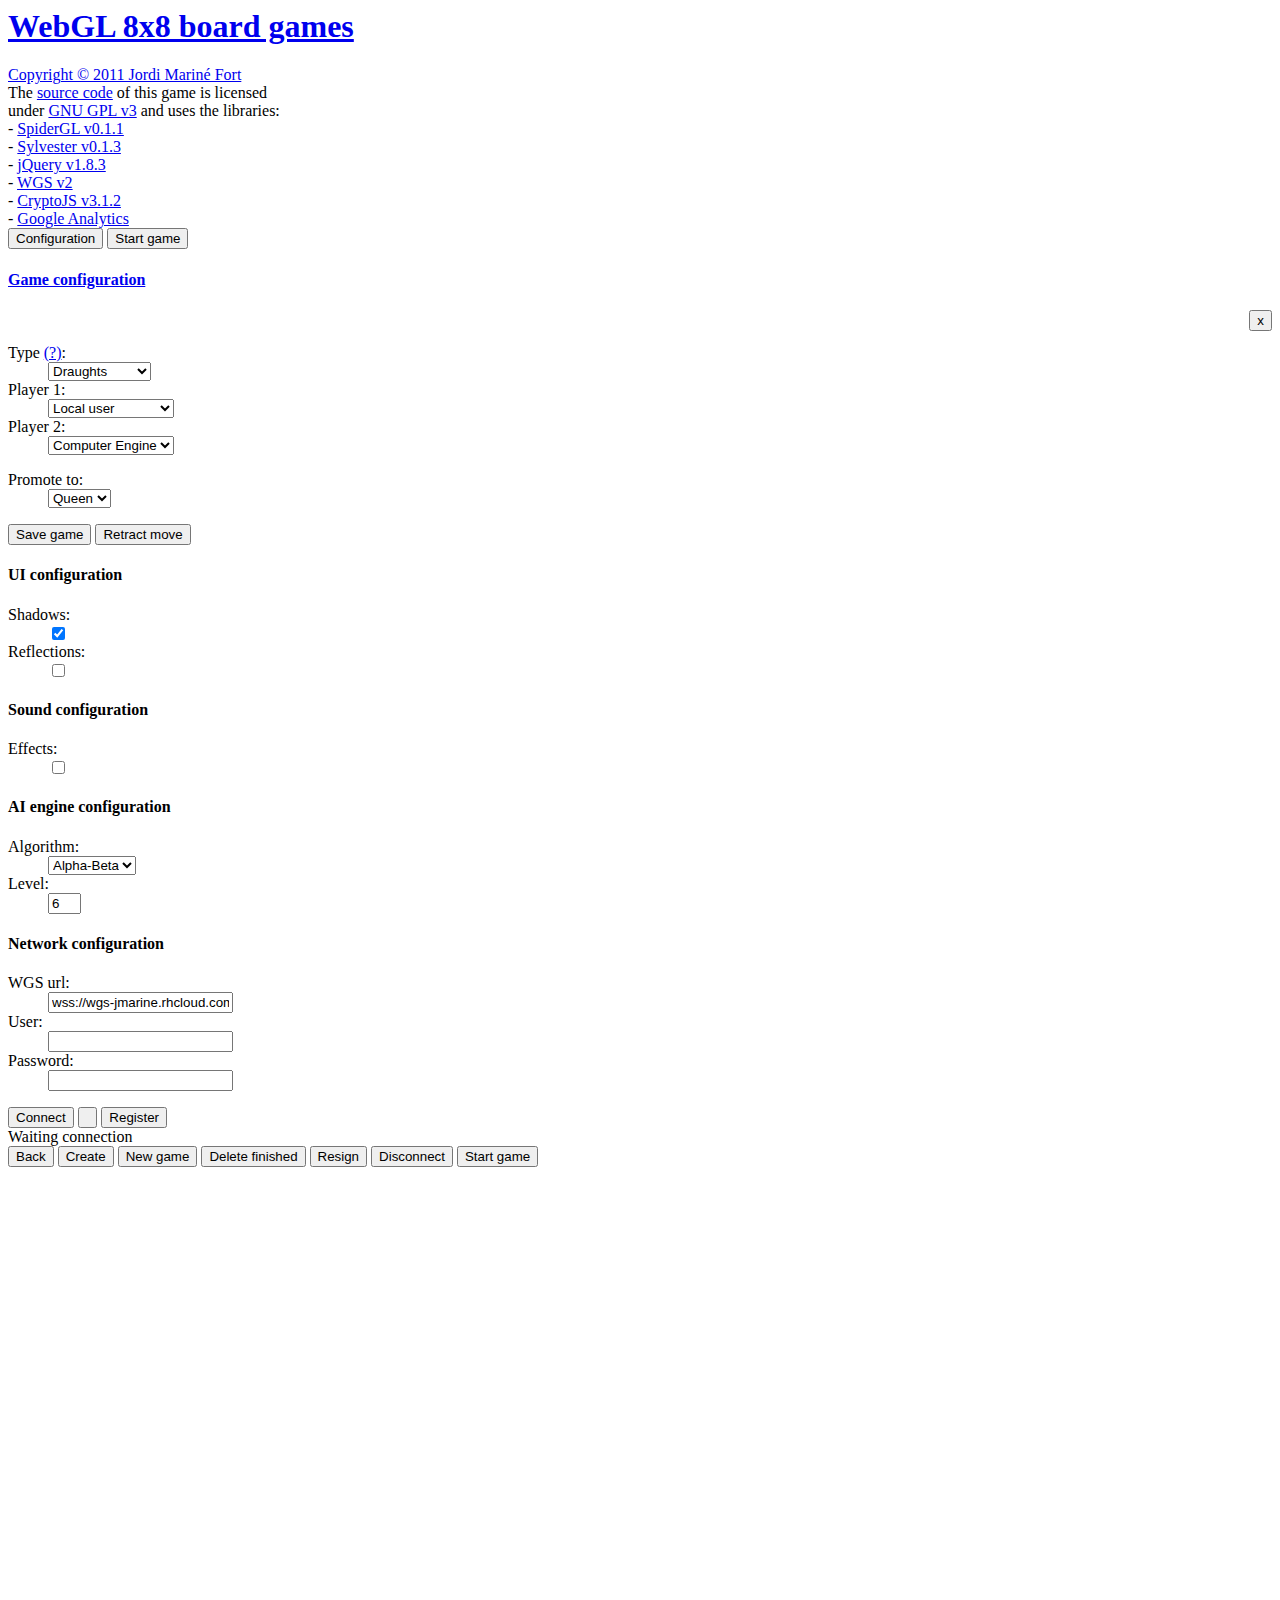
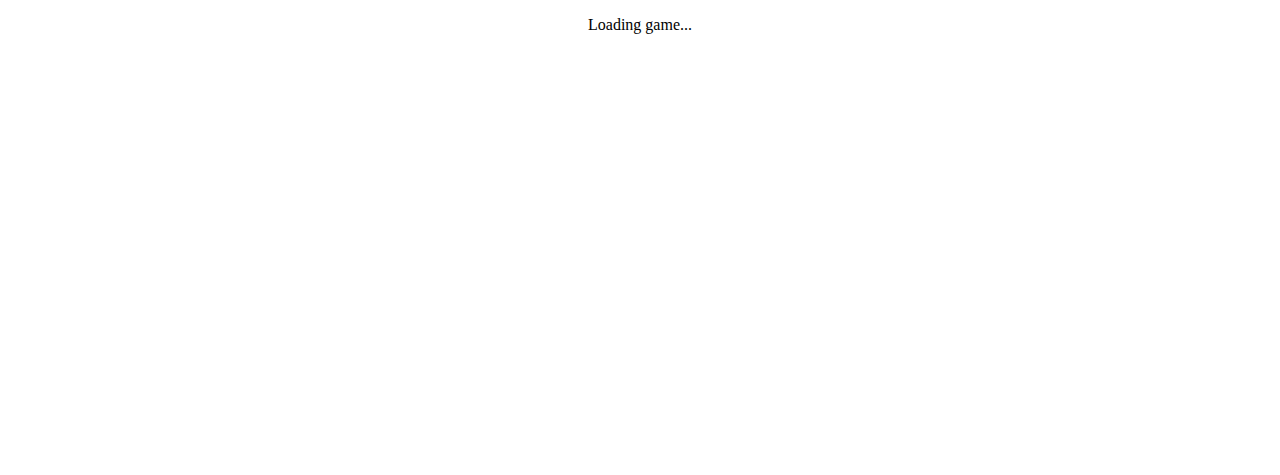
==== index.html @ edfee4f8 "URL changes for source code and WGS server" ====
<!--
    WebGL 8x8 board games
    Copyright (C) 2011-2014 by Jordi Mariné Fort

    This program is free software: you can redistribute it and/or modify
    it under the terms of the GNU General Public License as published by
    the Free Software Foundation, either version 3 of the License, or
    any later version.

    This program is distributed in the hope that it will be useful,
    but WITHOUT ANY WARRANTY; without even the implied warranty of
    MERCHANTABILITY or FITNESS FOR A PARTICULAR PURPOSE.  See the
    GNU General Public License for more details.

    You should have received a copy of the GNU General Public License
    along with this program.  If not, see <http://www.gnu.org/licenses/>.
-->
<HTML>
<HEAD>
<META http-equiv="Content-Type" content="text/html; charset=ISO-8859-1"> 
<TITLE>WebGL 8x8 board games</TITLE> 

<meta name="author" content="Jordi Mariné Fort <jmarine@tinet.org>">
<meta name="description" content="Play draughts/checkers, chess or breakthrough games against your computer, or with a local/remote friend. It only works in browsers with WebGL support.">

<link rel="stylesheet" href="styles.css" />

<script src='libs/spidergl.js'></script>
<SCRIPT type="text/javascript" src="libs/sylvester.js"></SCRIPT>

<SCRIPT type="text/javascript" src="theme.js"></SCRIPT>  
<SCRIPT type="text/javascript" src="themes/chess/Board.js"></SCRIPT>  
<SCRIPT type="text/javascript" src="themes/chess/BoardCell.js"></SCRIPT>  
<SCRIPT type="text/javascript" src="themes/chess/Pawn.js"></SCRIPT>  
<SCRIPT type="text/javascript" src="themes/chess/Queen.js"></SCRIPT>  
<SCRIPT type="text/javascript" src="themes/chess/King.js"></SCRIPT>  
<SCRIPT type="text/javascript" src="themes/chess/Bishop.js"></SCRIPT>  
<SCRIPT type="text/javascript" src="themes/chess/Knight.js"></SCRIPT>  
<SCRIPT type="text/javascript" src="themes/chess/Rook.js"></SCRIPT>  

<SCRIPT language="javascript">
var chessTheme = BlenderExport;
var chess960Theme = BlenderExport;
var breakthroughTheme = BlenderExport;
</SCRIPT>

<SCRIPT type="text/javascript" src="theme.js"></SCRIPT>  
<SCRIPT type="text/javascript" src="themes/draughts/Board.js"></SCRIPT>
<SCRIPT type="text/javascript" src="themes/draughts/BoardCell.js"></SCRIPT>
<SCRIPT type="text/javascript" src="themes/draughts/Pawn.js"></SCRIPT>
<SCRIPT type="text/javascript" src="themes/draughts/Queen.js"></SCRIPT>

<SCRIPT language="javascript">
var draughtsTheme = BlenderExport;
var checkersTheme = BlenderExport;
</SCRIPT>


<script type="text/javascript" src="libs/jquery-1.8.3.js"></script>
<script type="text/javascript" src="libs/jquery-ui-1.9.2.js"></script>
<script type="text/javascript" src="libs/wgs/md5.js"></script>
<script type="text/javascript" src="libs/wgs/hmac-sha256.js"></script>
<script type="text/javascript" src="libs/wgs/pbkdf2.js"></script>
<script type="text/javascript" src="libs/wgs/enc-base64-min.js"></script>
<script type="text/javascript" src="libs/wgs/wamp2.js"></script>
<script type="text/javascript" src="libs/wgs/wgs-client-2.0.js"></script>

<SCRIPT type="text/javascript" src="ai.js"></SCRIPT>  
<script type="text/javascript" src='ui.js'></script>
<SCRIPT type="text/javascript" src="game.js"></SCRIPT>  
<SCRIPT type="text/javascript" src="move.js"></SCRIPT>  
<SCRIPT type="text/javascript" src="draughts.js"></SCRIPT>  
<SCRIPT type="text/javascript" src="checkers.js"></SCRIPT>  
<SCRIPT type="text/javascript" src="chess.js"></SCRIPT>  
<SCRIPT type="text/javascript" src="chess960.js"></SCRIPT>  
<SCRIPT type="text/javascript" src="breakthrough.js"></SCRIPT>  
<SCRIPT type="text/javascript" src="players.js"></SCRIPT>  
<script type="text/javascript" src='index.js'></script>
<script type="text/javascript" src='board3d.js'></script>
<script type="text/javascript" src='storage.js'></script>
<script type="text/javascript" src='network.js'></script>

<script language="javascript">
function preloadSounds() {
  var audio = document.getElementById('move');
  if(audio) audio.load();
  audio = document.getElementById('select');
  if(audio) audio.load(); 
}

function playSound(id) {
   if($('#sounds')[0].checked) {
     var audio = document.getElementById(id);
     if(audio) { 
       audio.load(); 
       audio.play(); 
     }
   }
}
</script>

<script type="text/javascript">
/*
  var _gaq = _gaq || [];
  _gaq.push(['_setAccount', 'UA-21265464-1']);
  _gaq.push(['_trackPageview']);

  (function() {
    var ga = document.createElement('script'); ga.type = 'text/javascript'; ga.async = true;
    ga.src = ('https:' == document.location.protocol ? 'https://ssl' : 'http://www') + '.google-analytics.com/ga.js';
    var s = document.getElementsByTagName('script')[0]; s.parentNode.insertBefore(ga, s);
  })();
*/
</script>

<script id="SHADOW_PASS_VERTEX_SHADER" type="x-shader/x-vertex">
precision mediump float;

uniform   mat4 u_mvp;
attribute vec4 a_position;
void main(void)
{
        gl_Position = u_mvp * a_position;
}
</script>

<script id="SHADOW_PASS_FRAGMENT_SHADER" type="x-shader/x-fragment">
precision mediump float;


vec4 pack_depth(const in float depth)
{
        const vec4 bit_shift = vec4(256.0*256.0*256.0, 256.0*256.0, 256.0, 1.0);
        const vec4 bit_mask  = vec4(0.0, 1.0/256.0, 1.0/256.0, 1.0/256.0);
        vec4 res = fract(depth * bit_shift);
        res -= res.xxyz * bit_mask;
        return res;
}


void main(void)
{
        gl_FragData[0] = pack_depth(gl_FragCoord.z);
}
</script>


<script id="LIGHT_PASS_VERTEX_SHADER" type="x-shader/x-vertex">
precision mediump float;

uniform   mat4 u_mv;
uniform   mat4 u_mvp;
uniform   mat4 u_shadowMatrix;
uniform   mat3 u_worldNormalMatrix;

attribute vec3 a_position;
attribute vec3 a_normal;
attribute vec2 a_texCoord;

varying   vec3 v_normal;
varying   vec4 v_shadowCoord;
varying   vec2 v_texCoord;
varying   vec4 v_position;


void main (void)
{
	v_texCoord    = a_texCoord;
	v_normal      = u_worldNormalMatrix * a_normal;
	v_position    = u_mv * vec4(a_position, 1.0);
	v_shadowCoord = u_shadowMatrix * vec4(a_position, 1.0);
	gl_Position   = u_mvp * vec4(a_position, 1.0);
}

</script>

<script id="LIGHT_PASS_FRAGMENT_SHADER" type="x-shader/x-fragment">
precision mediump float;

uniform float     u_opacity;
uniform float     u_materialShininess;
uniform sampler2D u_texture;
uniform sampler2D u_shadowMap;
uniform float     u_biasToLowerMoirePattern;

uniform vec3 u_worldLightPos;
uniform vec3 u_ambientColor;
uniform vec3 u_diffuseLightColor;
uniform vec3 u_specularLightColor;

varying vec4 v_shadowCoord;
varying vec2 v_texCoord;

varying vec3 v_normal;
varying vec4 v_position;

float unpack_depth(const in vec4 rgba_depth)
{
      const vec4 bit_shift = vec4(1.0/(256.0*256.0*256.0), 1.0/(256.0*256.0), 1.0/256.0, 1.0);
      float depth = dot(rgba_depth, bit_shift);
      return depth;
}

void main (void)
{
      vec3  shadow_coord = v_shadowCoord.xyz / v_shadowCoord.w;
      float depth = unpack_depth(texture2D(u_shadowMap, shadow_coord.xy));
      float visibility = (depth > shadow_coord.z-u_biasToLowerMoirePattern) ? (1.0) : (0.75);

      vec3 lightDirection = normalize(u_worldLightPos - v_position.xyz);
      vec3 normal = normalize(v_normal.xyz);

      vec3 eyeDirection = normalize(-v_position.xyz);
      vec3 reflectionDirection = reflect(-lightDirection, normal);

      float specularLightWeighting = 0.0;
      if(u_materialShininess > 0.0) {
        specularLightWeighting = pow(clamp(dot(reflectionDirection, eyeDirection), 0.0, 1.0), u_materialShininess);
      }

      float diffuseLightWeighting = max(dot(normal, lightDirection), 0.0);

      vec3 lightWeighting = u_ambientColor
        + u_diffuseLightColor * diffuseLightWeighting
        + u_specularLightColor * specularLightWeighting;

      vec4 textureColor = texture2D(u_texture, vec2(v_texCoord.s, v_texCoord.t));
      vec3 color = vec3(textureColor.rgb * lightWeighting * visibility);

      if(u_opacity == 0.0) {
        gl_FragData[0] = vec4(color, textureColor.a);
      } else {
        gl_FragData[0] = vec4(color, u_opacity);
      }

}

</script>


 
<SCRIPT type="text/javascript"> 
function showMessage(msg) {
  if(msg) {
	$('#message').html(msg);
	$('#messageBox').slideDown();
  } else {
        $('#messageBox').hide();
  }
}


function toggleCredits() {
  $('#credits').toggle();
  //showMessage("Test message");
}


function hideOptions() {
  $('#config').hide();
  $('#btnSetup').show();
  $('#controls').show();
}

function showOptions() {
  $('#btnSetup').hide();
  $('#controls').hide();
  $('#config').show();
  $('#options').show();
}


function adjustScrollTable(tableName){
 
  var colCount = $('#' + tableName + 'Header .columnHeader').length; //get total number of column
 
  var m = 0;
  var n = 0;
  var brow = 'mozilla';
 
  jQuery.each(jQuery.browser, function(i, val) {
    if(val == true){
      brow = i.toString();
    }
  });
 
 
  if($('#' + tableName + 'Table tr').size() <= 0) {
    $('#' + tableName + 'Header table').width("100%");
  } else {
    $('#' + tableName + 'Header table').width("0");
    $('#' + tableName + 'Header .columnHeader').each(function(i){
      if (m < colCount){

        if (brow == 'mozilla'){
          $('#firstTd').css("width",$('.tableFirstCol').innerWidth());//for adjusting first td
          $(this).css('width',$('#' + tableName + 'Table td:eq('+m+')').innerWidth());//for assigning width to table Header div
        }
        else if (brow == 'msie'){
          $('#firstTd').css("width",$('.tableFirstCol').width());
          $(this).css('width',$('#' + tableName + 'Table td:eq('+m+')').width()-2);//In IE there is difference of 2 px
        }
        else if (brow == 'safari'){
          $('#firstTd').css("width",$('.tableFirstCol').width());
          $(this).css('width',$('#' + tableName + 'Table td:eq('+m+')').width());
        }
        else {
          $('#firstTd').css("width",$('.tableFirstCol').width());
          $(this).css('width',$('#' + tableName + 'Table td:eq('+m+')').innerWidth());
        }
      }
      m++;
    });
  }
   
}

function fnScroll(tableName){
  $('#' + tableName + 'Header').scrollLeft($('#' + tableName + 'Table').scrollLeft());
  //$('#' + tableName + 'FirstRow').scrollTop($('#' + tableName + 'Table').scrollTop());
}


/*** WGS ***/

var notificationChannel = null;

function authentication(state, msg) {
    console.log("authentication state: " + state);

    if(state == ConnectionState.ERROR) {
        alert(msg);
        
    } else if(state == ConnectionState.CONNECTED) {
        $("#server_url").attr("disabled", "disabled");
        $("#btnRegister").attr("disabled", "disabled");
        
        //Network.getWgsClient().heartbeat(5000, "*****DISCARDED HEARTBEAT PAYLOAD*******");
        
    } else if(state == ConnectionState.ANONYMOUS || state == ConnectionState.AUTHENTICATED) {
        if(state == ConnectionState.AUTHENTICATED) {
            $("#user").attr("disabled", "disabled");
            $("#password").attr("disabled", "disabled");
            
            if(msg.name) $("#user").val(msg.name);
            $("#lbl_password").hide();
            $("#password").hide();
            $("#btnConnect").hide();
            $("#oic_connect").hide();
            $("#btnRegister").hide();
        } 

        Network.onConnect(msg); 

    } else if(state == ConnectionState.DISCONNECTED) {
        if(Network) Network.disconnect();
    }
        
}


function openid_connect(redirectUri) {
    if(!redirectUri) {
        var redirectUri = get_openid_connect_callback_url();
        var user = $("#user").val();
        if(user.length == 0) {
            alert("User name is empty");
        } else {
            var url = $("#server_url").val();
            var wgsclient = Network.getWgsClient(url);
            var realm = wgsclient.getDefaultRealm();
            wgsclient.openIdConnectLoginUrl(realm, user, redirectUri, notificationChannel, authentication);
        }
        
    } else {
        var url = $("#server_url").val();
        var code = get_url_param(redirectUri, "code");
        if(code != null) {
            var provider = get_url_param(redirectUri, "provider");
            redirectUri = clear_openid_connect_params(redirectUri, false);
            
            var wgsclient = Network.getWgsClient(url);
            var realm = wgsclient.getDefaultRealm();
            wgsclient.openIdConnectAuthCode(realm, provider, redirectUri, code, notificationChannel, authentication);
        } else {
            var error = get_url_param(redirectUri, "error");
            if(Network) {
              var wgsclient = Network.getWgsClient(null);
              if(wgsclient) wgsclient.goodbye(error);
            }
        }
    }
}

function get_url_param(url, param) {
    var value = null;
    var pos = url.indexOf("&"+param+"=");
    if(pos == -1) pos = url.indexOf("?"+param+"=");
    if(pos != -1) {
        value = url.substring(pos+param.length+2);
        pos = value.indexOf("&");
        if(pos != -1) value = value.substring(0, pos);
    }
    return value;
}


function get_openid_connect_callback_url() {
    var url = document.location.href;
    url = url.substring(0, url.lastIndexOf("/")) + "/oauth2callback.html";
    return url;
}


function clear_openid_connect_params(url,clearProvider) {
    // Clear OpenId Connect's parameters
    var oicParams = ["code","state","error","error_description","authuser","prompt","session_state","num_sessions"];
    if(clearProvider) oicParams = ["provider", "code","state","error","error_description","authuser","prompt","session_state","gcmChannelId","num_sessions"];
    oicParams.forEach(function(param) {
        var paramPos = url.indexOf("&"+param+"=");
        if(paramPos == -1) paramPos = url.indexOf("?"+param+"=");
        if(paramPos != -1) {
            var paramEnd = url.indexOf("&", paramPos+1);
            var otherParams = (paramEnd != -1)? url.substring(paramEnd+1) : "";
            var offset = (otherParams.length==0)? 0 : 1;
            url = url.substring(0, paramPos+offset) + otherParams;
        }
    });

    return url;
}


function openid_connect_menu(self) {
    var url = $("#server_url").val();
    var redirectUri = get_openid_connect_callback_url();
    
    var url = $("#server_url").val();
    var wgsclient = Network.getWgsClient(url);
    var realm = wgsclient.getDefaultRealm();
    wgsclient.openIdConnectProviders(realm, redirectUri, function(id,details,errorURI,result,resultKw) { 

        var providers = $("#openid_providers_menu");
        providers.find("li:gt(0)").each(function(){
            $(this).remove();
        });

        if(!errorURI) {
            resultKw.providers.forEach(function(provider) {
                var link = $("<a>");
                link.text(provider.name);
                link.attr("class", "ui-corner-all")

                if(provider.authEndpoint) link.attr("onclick", "javascript:window.open('" + provider.authEndpoint + "&state=" + escape(notificationChannel) + "','_blank')");
                else link.attr("onclick", "javascript:Network.getWgsClient().openIdConnectLoginUrl('"+realm+"','"+provider.registrationEndpoint+"', get_openid_connect_callback_url(), notificationChannel, authentication);");

                var item = $("<li>");
                item.attr("class", "ui-menu-item").append(link)
                providers.append(item);
            });
        }
        
        var menu = $( self ).next().next().show().position({
                        my: "left top",
                        at: "left bottom",
                        offset: "0 2",
                        of: "#btnConnect"
                    });
        $( document ).one( "click", function() {
            menu.hide();
        });

    });
}

function initApp() {
  initBoard3D(); 
  UI.createGame(); 
  listGames(); 
  preloadSounds();
}

</SCRIPT> 
 
 
</HEAD>
<BODY onload="initApp();"> 
<DIV id="main"> 
  <CANVAS id="gameCanvas" style="position: absolute; width: 100%; height: 100%; border: none;"  width="100" height="100"></CANVAS> 

  <DIV id="title">
     <H1><a href="javascript:toggleCredits()">WebGL 8x8 board games</a></H1>
     <div id="credits">
     <a class="author" href="mailto:jmarine@tinet.org">Copyright &copy; 2011 Jordi Marin&eacute; Fort</a><br>
     The <a href="https://github.com/jmarine/webgl-8x8-board-games" target="_blank">source code</a> of this game is licensed<br>under <a href="http://www.gnu.org/licenses/gpl.html" target="_blank">GNU GPL v3</a> and uses the libraries:<br>
     - <a href="http://www.spidergl.org" target="_blank">SpiderGL v0.1.1</a> <br>
     - <a href="http://sylvester.jcoglan.com/" target="_blank">Sylvester v0.1.3</a> <br>
     - <a href="http://jquery.com" target="_blank">jQuery v1.8.3</a><br>
     - <a href="https://github.com/jmarine/wgs" target="_blank">WGS v2</a><br>
     - <a href="http://code.google.com/p/crypto-js" target="_blank">CryptoJS v3.1.2</a><br>
     - <a href="googleAnalyticsTOS.html" target="_blank">Google Analytics</a><br>
     </div>
  </DIV>


  <DIV id="controls">
        <button id="btnSetup" onclick="javascript:showOptions(); return false;" style="clear:both">Configuration</button>
        <button class='btnStartGame' style="clear:both">Start game</button>
  </DIV>
 
  <DIV id="config">
    <form>
      <div id="options">
      <H4><a href="javascript:hideOptions()">Game configuration</a></H4>
      <button id="minimize_options" style="float: right" onclick="javascript:hideOptions(); return false">x</button>
      <br>

      <DIV id="players">
         <dl>
	   <dt><label for="game_type">Type</label> <a id="help" href="#">(?)</a>:</dt>
	   <dd><select id="game_type">
		<option value="draughts">Draughts</option>
		<option value="checkers">Checkers</option>
		<option value="chess">Chess</option>
		<option value="chess960">Chess960</option>
		<option value="breakthrough">Breakthrough</option>
	      </select>
           </dd>

           <dt><label for=player1>Player 1:</label></dt>
           <dd>
		<select id='player1' name="player1">
		  <option value="1">Local user</option>
		  <option value="2">Network user</option>
		  <option value="3">Computer Engine</option>
		</select>
           </dd>
           <dt><label for=player2>Player 2:</label></dt>
           <dd>
		<select id='player2' name="player2">
		  <option value="1">Local user</option>
		  <option value="2">Network user</option>
		  <option value="3" selected="true">Computer Engine</option>
		</select>
	   </dd>
	 </dl>

         <dl id="promotion_option">
           <dt><label for="promotion_piece">Promote to:</label></dt>
           <dd><select id="promotion_piece">
                <option value="Q">Queen</option>
                <option value="R">Rook</option>
                <option value="B">Bishop</option>
                <option value="N">Knight</option>
              </select>
           </dd>
         </dl>


         <button id='btnSaveGame' style="clear:left">Save game</button>
         <button id='btnRetractMove'>Retract move</button>

      </DIV>

      <DIV id="storage" style="display: none">
      <H4>Storage configuration</H4>
           <dl>
           <dt><label for="saved_games">Games:</label></dt>
           <dd><select name="saved_games"></select></dd>
           </dl>

           <button id='btnLoadGame' style="clear:left">Load</button>
           <button id='btnDeleteGame'>Delete</button>
           <button id='btnDeleteAllGames'>Delete all</button>

      </DIV>


      <DIV id="ui">
      <H4>UI configuration</H4>
	<dl>

           <dt><label for="shadows">Shadows:</label></dt>
           <dd><input id='shadows' type="checkbox" value="1" checked></dd>

           <dt><label for="reflections">Reflections:</label></dt>
           <dd><input id='reflections' type="checkbox" value="1"></dd>
	</dl>
      </DIV>

      <DIV id="sound">
      <H4>Sound configuration</H4>
        <dl>
           <dt><label for="sounds">Effects:</label></dt>
           <dd><input id='sounds' type="checkbox" value="1"></dd>
	</dl>
      </DIV>


      <DIV id="ai">
      <H4>AI engine configuration</H4>
	<dl>
	   <dt><label for="algorithm_name">Algorithm:</label></dt>
	   <dd><select id="algorithm_name">
		<option value="alphaBeta">Alpha-Beta</option>
		<option value="negascout">Negascout</option>
		<option value="MTDf">MTDf</option>
	      </select>
           </dd>
           <dt><label for="level">Level:</label></dt>
           <dd><input id='level' value="6" size="1" maxlength="1"></dd>
	</dl>
      </DIV>

      <DIV id="network">
      <H4>Network configuration</H4>
         <dl>
           <dt><label for="server_url">WGS url:</label></dt>
           <dd><input name="server_url" id="server_url" name="server_url" value='wss://wgs-jmarine.rhcloud.com:8443/wgs'></dd>

           <dt><label for="user">User:</label></dt>
           <dd><input id="user" name="user" value=""></dd>

           <dt><label for="password" id="lbl_password">Password:</label></dt>
           <dd><input id="password" type="password" value=""></dd>
        </dl>

        <!-- img id="user_picture" width="0" height="0" -->


      <!--<DIV id="extend_list" style="width:100%">-->
      <button id="btnConnect" style="clear:left">Connect</button>
      <button id="oic_connect">&nbsp;</button>
      <button id="btnRegister">Register</button>

      <ul id="openid_providers_menu" style="display: none;">
        <li><a href="javascript:openid_connect();">OpenID Connect provider</a></li>
      </ul>    
      <!--</DIV>-->



      </DIV>




      <div id="network_status">
	Waiting connection
      </div>



      <div id="games_section" style="width: 100%; display: none">
      <H4>Select game:</H4>
      <div id="groupsHeader" class="scrollTableHeader" style="overflow:hidden;width:100%">
        <table cellspacing="0" cellpadding="0" border="0" >
          <tr id='firstTr'>
            <td>
              <div class="columnHeader">Game</div>
            </td>
            <td>
              <div class="columnHeader">Status</div>
            </td>
            <td>
              <div class="columnHeader">N/T&nbsp;</div>
            </td>
            <td>
              <div class="columnHeader">Members</div>
            </td>
          </tr>
        </table>
      </div>  
      <div id="groupsTable" class="scrollTableData" style="width:100%;position:relative" onscroll="fnScroll('groups')" >
        <table cellspacing="0" cellpadding="0" border="0" width="100%">
          <!--<tr>
            <td>Chess</td>
            <td>Open</td>
            <td>2/2</td>
            <td>Judith vs Irene</td>
          </tr>-->
        </table>
      </div>
      </div>

      <div id="matching_options" style="display: none">
      <H4>Create game</H4>
        <dl>
          <dt><label for="new_grp_role">Role:</label></dt>
          <dd><select id="new_grp_role" name="new_grp_role">
                <option value="">Any</option>
                <option value="White">White</option>
                <option value="Black">Black</option></select></dd>

          <dt><label for="new_grp_opponent">Opponent:</label></dt>
          <dd><select name="new_grp_opponent" id="new_grp_opponent">
                <option value="">Auto-match</option>
              </select>
          </dd>

          <dt><label for="new_grp_observable">Observable</label></dt>
          <dd><input type="checkbox" name="new_grp_observable" id="new_grp_observable" /></dd>

          <dt><label for="new_grp_hidden">Hidden:</label></dt>
          <dd><input type="checkbox" name="new_grp_hidden" id="new_grp_hidden" /></dd>

          <dt><label for="new_grp_password">Password:</label></dt>
          <dd><input type="password" name="new_grp_password" id="new_grp_password" /></dd>

        </dl>
      </div>


      <button id="btnHideMatchingOptions" style="clear:both">Back</button>
      <button id="btnCreateGame">Create</button>

      <button id="btnShowMatchingOptions">New game</button>
      <button id="btnDeleteFinishedGames">Delete finished</button>

      <button id="btnFinishGame">Resign</button>
      <button id="btnDisconnect">Disconnect</button>

      <button class='btnStartGame' style="clear:both">Start game</button>

    </div>
  </form>
  </DIV>

  <DIV id="messageBox">
    <table border="0" width="100%" height="100%">
    <tr>
    <td valign="middle" align="center">
    <div id="message">
    Loading game...
    </div>
    </td>
    </tr>
    </table>
  </DIV>

</DIV>

<audio id="move" src="resources/sounds/move.ogg" preload="auto">

</BODY>
</HTML>
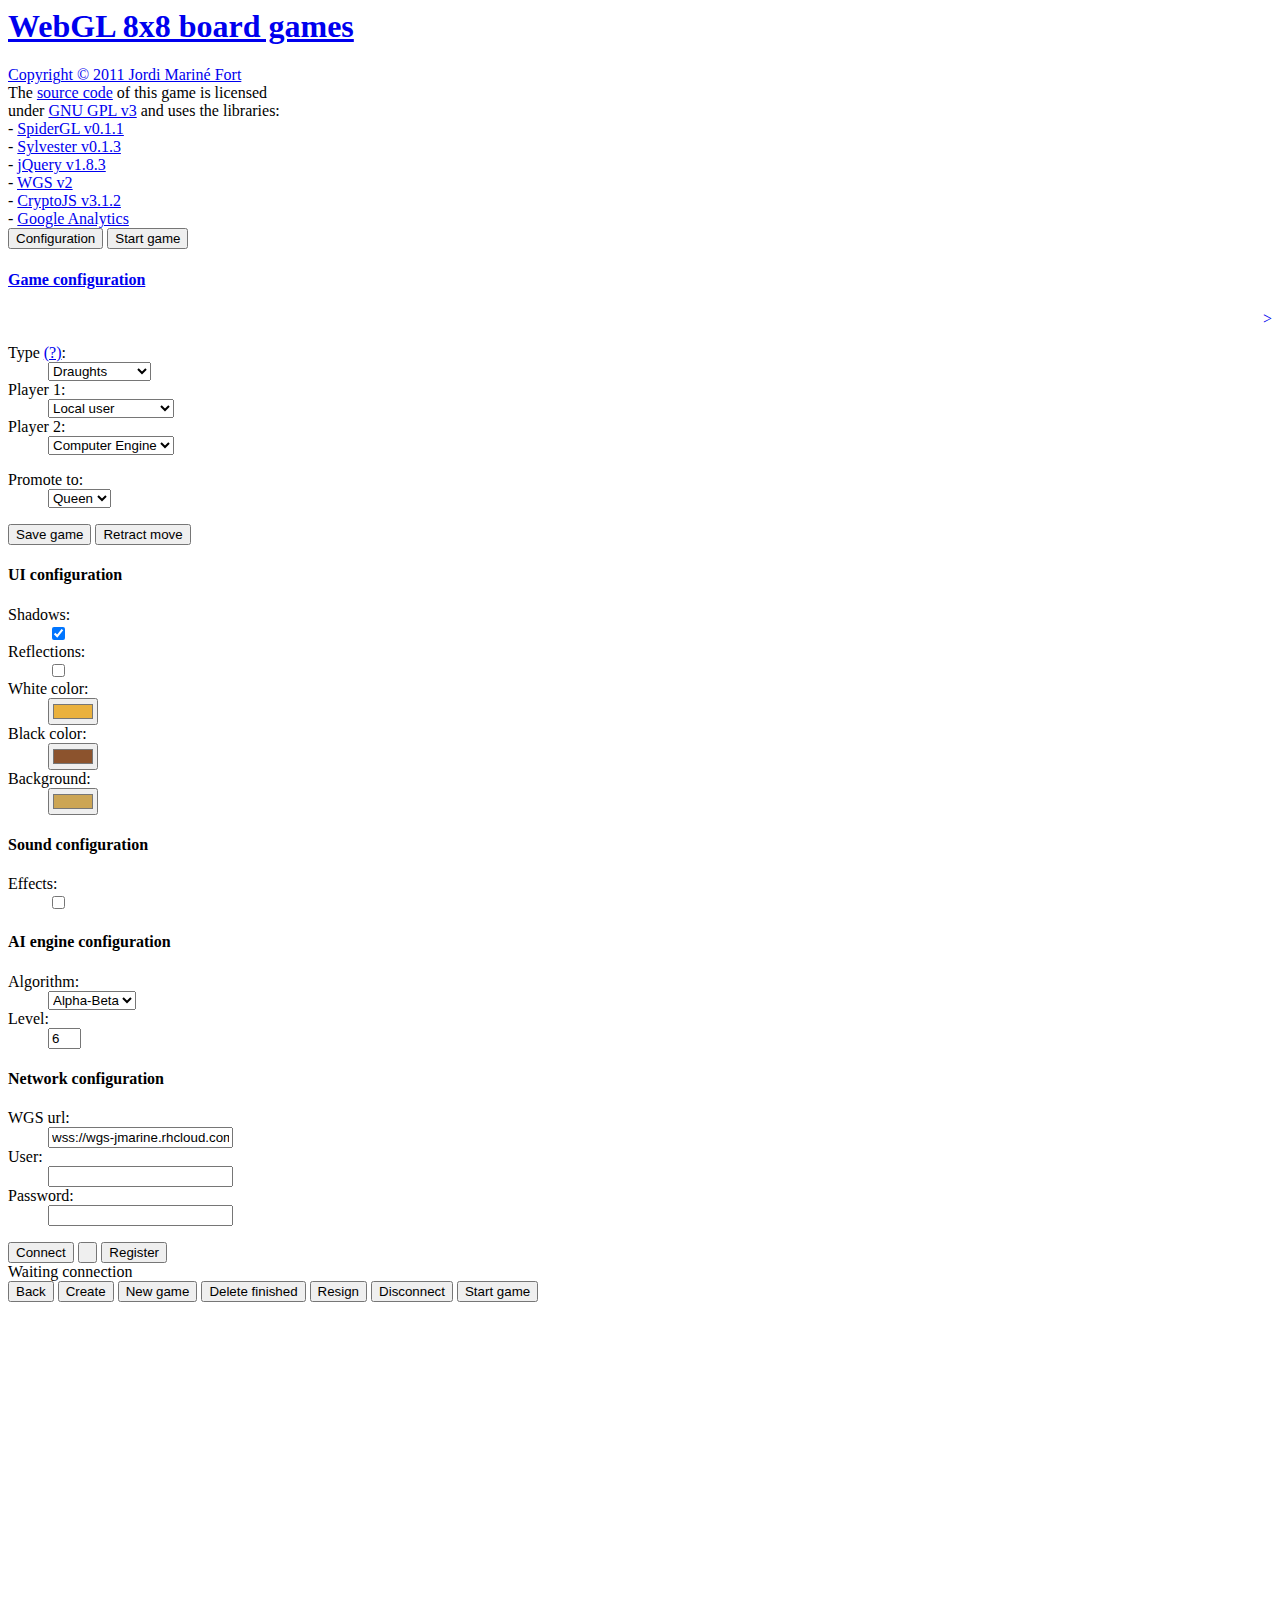
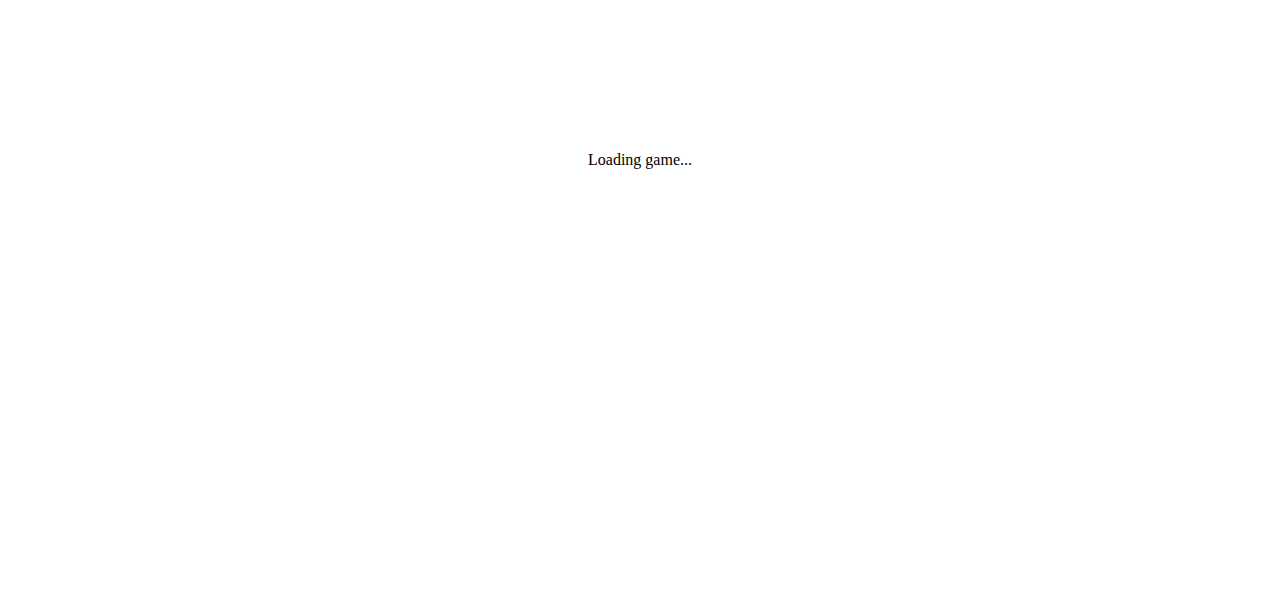
==== commit 115d2aeb: "Rename files" ====
--- a/index.html
+++ b/index.html
@@ -1,746 +1,26 @@
-<!--
-    WebGL 8x8 board games
-    Copyright (C) 2011-2014 by Jordi Mariné Fort
-
-    This program is free software: you can redistribute it and/or modify
-    it under the terms of the GNU General Public License as published by
-    the Free Software Foundation, either version 3 of the License, or
-    any later version.
-
-    This program is distributed in the hope that it will be useful,
-    but WITHOUT ANY WARRANTY; without even the implied warranty of
-    MERCHANTABILITY or FITNESS FOR A PARTICULAR PURPOSE.  See the
-    GNU General Public License for more details.
-
-    You should have received a copy of the GNU General Public License
-    along with this program.  If not, see <http://www.gnu.org/licenses/>.
--->
-<HTML>
-<HEAD>
-<META http-equiv="Content-Type" content="text/html; charset=ISO-8859-1"> 
-<TITLE>WebGL 8x8 board games</TITLE> 
-
-<meta name="author" content="Jordi Mariné Fort <jmarine@tinet.org>">
-<meta name="description" content="Play draughts/checkers, chess or breakthrough games against your computer, or with a local/remote friend. It only works in browsers with WebGL support.">
-
-<link rel="stylesheet" href="styles.css" />
-
-<script src='libs/spidergl.js'></script>
-<SCRIPT type="text/javascript" src="libs/sylvester.js"></SCRIPT>
-
-<SCRIPT type="text/javascript" src="theme.js"></SCRIPT>  
-<SCRIPT type="text/javascript" src="themes/chess/Board.js"></SCRIPT>  
-<SCRIPT type="text/javascript" src="themes/chess/BoardCell.js"></SCRIPT>  
-<SCRIPT type="text/javascript" src="themes/chess/Pawn.js"></SCRIPT>  
-<SCRIPT type="text/javascript" src="themes/chess/Queen.js"></SCRIPT>  
-<SCRIPT type="text/javascript" src="themes/chess/King.js"></SCRIPT>  
-<SCRIPT type="text/javascript" src="themes/chess/Bishop.js"></SCRIPT>  
-<SCRIPT type="text/javascript" src="themes/chess/Knight.js"></SCRIPT>  
-<SCRIPT type="text/javascript" src="themes/chess/Rook.js"></SCRIPT>  
-
-<SCRIPT language="javascript">
-var chessTheme = BlenderExport;
-var chess960Theme = BlenderExport;
-var breakthroughTheme = BlenderExport;
-</SCRIPT>
-
-<SCRIPT type="text/javascript" src="theme.js"></SCRIPT>  
-<SCRIPT type="text/javascript" src="themes/draughts/Board.js"></SCRIPT>
-<SCRIPT type="text/javascript" src="themes/draughts/BoardCell.js"></SCRIPT>
-<SCRIPT type="text/javascript" src="themes/draughts/Pawn.js"></SCRIPT>
-<SCRIPT type="text/javascript" src="themes/draughts/Queen.js"></SCRIPT>
-
-<SCRIPT language="javascript">
-var draughtsTheme = BlenderExport;
-var checkersTheme = BlenderExport;
-</SCRIPT>
-
-
-<script type="text/javascript" src="libs/jquery-1.8.3.js"></script>
-<script type="text/javascript" src="libs/jquery-ui-1.9.2.js"></script>
-<script type="text/javascript" src="libs/wgs/md5.js"></script>
-<script type="text/javascript" src="libs/wgs/hmac-sha256.js"></script>
-<script type="text/javascript" src="libs/wgs/pbkdf2.js"></script>
-<script type="text/javascript" src="libs/wgs/enc-base64-min.js"></script>
-<script type="text/javascript" src="libs/wgs/wamp2.js"></script>
-<script type="text/javascript" src="libs/wgs/wgs-client-2.0.js"></script>
-
-<SCRIPT type="text/javascript" src="ai.js"></SCRIPT>  
-<script type="text/javascript" src='ui.js'></script>
-<SCRIPT type="text/javascript" src="game.js"></SCRIPT>  
-<SCRIPT type="text/javascript" src="move.js"></SCRIPT>  
-<SCRIPT type="text/javascript" src="draughts.js"></SCRIPT>  
-<SCRIPT type="text/javascript" src="checkers.js"></SCRIPT>  
-<SCRIPT type="text/javascript" src="chess.js"></SCRIPT>  
-<SCRIPT type="text/javascript" src="chess960.js"></SCRIPT>  
-<SCRIPT type="text/javascript" src="breakthrough.js"></SCRIPT>  
-<SCRIPT type="text/javascript" src="players.js"></SCRIPT>  
-<script type="text/javascript" src='index.js'></script>
-<script type="text/javascript" src='board3d.js'></script>
-<script type="text/javascript" src='storage.js'></script>
-<script type="text/javascript" src='network.js'></script>
+<html>
+<head>
 
 <script language="javascript">
-function preloadSounds() {
-  var audio = document.getElementById('move');
-  if(audio) audio.load();
-  audio = document.getElementById('select');
-  if(audio) audio.load(); 
-}
+  (function(i,s,o,g,r,a,m){i['GoogleAnalyticsObject']=r;i[r]=i[r]||function(){
+  (i[r].q=i[r].q||[]).push(arguments)},i[r].l=1*new Date();a=s.createElement(o),
+  m=s.getElementsByTagName(o)[0];a.async=1;a.src=g;m.parentNode.insertBefore(a,m)
+  })(window,document,'script','//www.google-analytics.com/analytics.js','ga');
 
-function playSound(id) {
-   if($('#sounds')[0].checked) {
-     var audio = document.getElementById(id);
-     if(audio) { 
-       audio.load(); 
-       audio.play(); 
-     }
-   }
+  ga('create', 'UA-21265464-1', 'auto');
+  ga('send', 'pageview');
+</script>
+
+<script language="javascript">
+if(document.location.href.indexOf("fb_source") != -1) {
+  window.top.location.href="https://www.facebook.com/dialog/apprequests?app_id=249148035263387&message=Request to play with WebGL 8x8 board games!&redirect_uri=https://apps.facebook.com/webglchessboardgames/app.html"; 
+} else {
+  document.location.href="app.html";
 }
 </script>
 
-<script type="text/javascript">
-/*
-  var _gaq = _gaq || [];
-  _gaq.push(['_setAccount', 'UA-21265464-1']);
-  _gaq.push(['_trackPageview']);
-
-  (function() {
-    var ga = document.createElement('script'); ga.type = 'text/javascript'; ga.async = true;
-    ga.src = ('https:' == document.location.protocol ? 'https://ssl' : 'http://www') + '.google-analytics.com/ga.js';
-    var s = document.getElementsByTagName('script')[0]; s.parentNode.insertBefore(ga, s);
-  })();
-*/
-</script>
-
-<script id="SHADOW_PASS_VERTEX_SHADER" type="x-shader/x-vertex">
-precision mediump float;
-
-uniform   mat4 u_mvp;
-attribute vec4 a_position;
-void main(void)
-{
-        gl_Position = u_mvp * a_position;
-}
-</script>
-
-<script id="SHADOW_PASS_FRAGMENT_SHADER" type="x-shader/x-fragment">
-precision mediump float;
-
-
-vec4 pack_depth(const in float depth)
-{
-        const vec4 bit_shift = vec4(256.0*256.0*256.0, 256.0*256.0, 256.0, 1.0);
-        const vec4 bit_mask  = vec4(0.0, 1.0/256.0, 1.0/256.0, 1.0/256.0);
-        vec4 res = fract(depth * bit_shift);
-        res -= res.xxyz * bit_mask;
-        return res;
-}
-
-
-void main(void)
-{
-        gl_FragData[0] = pack_depth(gl_FragCoord.z);
-}
-</script>
-
-
-<script id="LIGHT_PASS_VERTEX_SHADER" type="x-shader/x-vertex">
-precision mediump float;
-
-uniform   mat4 u_mv;
-uniform   mat4 u_mvp;
-uniform   mat4 u_shadowMatrix;
-uniform   mat3 u_worldNormalMatrix;
-
-attribute vec3 a_position;
-attribute vec3 a_normal;
-attribute vec2 a_texCoord;
-
-varying   vec3 v_normal;
-varying   vec4 v_shadowCoord;
-varying   vec2 v_texCoord;
-varying   vec4 v_position;
-
-
-void main (void)
-{
-	v_texCoord    = a_texCoord;
-	v_normal      = u_worldNormalMatrix * a_normal;
-	v_position    = u_mv * vec4(a_position, 1.0);
-	v_shadowCoord = u_shadowMatrix * vec4(a_position, 1.0);
-	gl_Position   = u_mvp * vec4(a_position, 1.0);
-}
-
-</script>
-
-<script id="LIGHT_PASS_FRAGMENT_SHADER" type="x-shader/x-fragment">
-precision mediump float;
-
-uniform float     u_opacity;
-uniform float     u_materialShininess;
-uniform sampler2D u_texture;
-uniform sampler2D u_shadowMap;
-uniform float     u_biasToLowerMoirePattern;
-
-uniform vec3 u_worldLightPos;
-uniform vec3 u_ambientColor;
-uniform vec3 u_diffuseLightColor;
-uniform vec3 u_specularLightColor;
-
-varying vec4 v_shadowCoord;
-varying vec2 v_texCoord;
-
-varying vec3 v_normal;
-varying vec4 v_position;
-
-float unpack_depth(const in vec4 rgba_depth)
-{
-      const vec4 bit_shift = vec4(1.0/(256.0*256.0*256.0), 1.0/(256.0*256.0), 1.0/256.0, 1.0);
-      float depth = dot(rgba_depth, bit_shift);
-      return depth;
-}
-
-void main (void)
-{
-      vec3  shadow_coord = v_shadowCoord.xyz / v_shadowCoord.w;
-      float depth = unpack_depth(texture2D(u_shadowMap, shadow_coord.xy));
-      float visibility = (depth > shadow_coord.z-u_biasToLowerMoirePattern) ? (1.0) : (0.75);
-
-      vec3 lightDirection = normalize(u_worldLightPos - v_position.xyz);
-      vec3 normal = normalize(v_normal.xyz);
-
-      vec3 eyeDirection = normalize(-v_position.xyz);
-      vec3 reflectionDirection = reflect(-lightDirection, normal);
-
-      float specularLightWeighting = 0.0;
-      if(u_materialShininess > 0.0) {
-        specularLightWeighting = pow(clamp(dot(reflectionDirection, eyeDirection), 0.0, 1.0), u_materialShininess);
-      }
-
-      float diffuseLightWeighting = max(dot(normal, lightDirection), 0.0);
-
-      vec3 lightWeighting = u_ambientColor
-        + u_diffuseLightColor * diffuseLightWeighting
-        + u_specularLightColor * specularLightWeighting;
-
-      vec4 textureColor = texture2D(u_texture, vec2(v_texCoord.s, v_texCoord.t));
-      vec3 color = vec3(textureColor.rgb * lightWeighting * visibility);
-
-      if(u_opacity == 0.0) {
-        gl_FragData[0] = vec4(color, textureColor.a);
-      } else {
-        gl_FragData[0] = vec4(color, u_opacity);
-      }
-
-}
-
-</script>
-
-
- 
-<SCRIPT type="text/javascript"> 
-function showMessage(msg) {
-  if(msg) {
-	$('#message').html(msg);
-	$('#messageBox').slideDown();
-  } else {
-        $('#messageBox').hide();
-  }
-}
-
-
-function toggleCredits() {
-  $('#credits').toggle();
-  //showMessage("Test message");
-}
-
-
-function hideOptions() {
-  $('#config').hide();
-  $('#btnSetup').show();
-  $('#controls').show();
-}
-
-function showOptions() {
-  $('#btnSetup').hide();
-  $('#controls').hide();
-  $('#config').show();
-  $('#options').show();
-}
-
-
-function adjustScrollTable(tableName){
- 
-  var colCount = $('#' + tableName + 'Header .columnHeader').length; //get total number of column
- 
-  var m = 0;
-  var n = 0;
-  var brow = 'mozilla';
- 
-  jQuery.each(jQuery.browser, function(i, val) {
-    if(val == true){
-      brow = i.toString();
-    }
-  });
- 
- 
-  if($('#' + tableName + 'Table tr').size() <= 0) {
-    $('#' + tableName + 'Header table').width("100%");
-  } else {
-    $('#' + tableName + 'Header table').width("0");
-    $('#' + tableName + 'Header .columnHeader').each(function(i){
-      if (m < colCount){
-
-        if (brow == 'mozilla'){
-          $('#firstTd').css("width",$('.tableFirstCol').innerWidth());//for adjusting first td
-          $(this).css('width',$('#' + tableName + 'Table td:eq('+m+')').innerWidth());//for assigning width to table Header div
-        }
-        else if (brow == 'msie'){
-          $('#firstTd').css("width",$('.tableFirstCol').width());
-          $(this).css('width',$('#' + tableName + 'Table td:eq('+m+')').width()-2);//In IE there is difference of 2 px
-        }
-        else if (brow == 'safari'){
-          $('#firstTd').css("width",$('.tableFirstCol').width());
-          $(this).css('width',$('#' + tableName + 'Table td:eq('+m+')').width());
-        }
-        else {
-          $('#firstTd').css("width",$('.tableFirstCol').width());
-          $(this).css('width',$('#' + tableName + 'Table td:eq('+m+')').innerWidth());
-        }
-      }
-      m++;
-    });
-  }
-   
-}
-
-function fnScroll(tableName){
-  $('#' + tableName + 'Header').scrollLeft($('#' + tableName + 'Table').scrollLeft());
-  //$('#' + tableName + 'FirstRow').scrollTop($('#' + tableName + 'Table').scrollTop());
-}
-
-
-/*** WGS ***/
-
-var notificationChannel = null;
-
-function authentication(state, msg) {
-    console.log("authentication state: " + state);
-
-    if(state == ConnectionState.ERROR) {
-        alert(msg);
-        
-    } else if(state == ConnectionState.CONNECTED) {
-        $("#server_url").attr("disabled", "disabled");
-        $("#btnRegister").attr("disabled", "disabled");
-        
-        //Network.getWgsClient().heartbeat(5000, "*****DISCARDED HEARTBEAT PAYLOAD*******");
-        
-    } else if(state == ConnectionState.ANONYMOUS || state == ConnectionState.AUTHENTICATED) {
-        if(state == ConnectionState.AUTHENTICATED) {
-            $("#user").attr("disabled", "disabled");
-            $("#password").attr("disabled", "disabled");
-            
-            if(msg.name) $("#user").val(msg.name);
-            $("#lbl_password").hide();
-            $("#password").hide();
-            $("#btnConnect").hide();
-            $("#oic_connect").hide();
-            $("#btnRegister").hide();
-        } 
-
-        Network.onConnect(msg); 
-
-    } else if(state == ConnectionState.DISCONNECTED) {
-        if(Network) Network.disconnect();
-    }
-        
-}
-
-
-function openid_connect(redirectUri) {
-    if(!redirectUri) {
-        var redirectUri = get_openid_connect_callback_url();
-        var user = $("#user").val();
-        if(user.length == 0) {
-            alert("User name is empty");
-        } else {
-            var url = $("#server_url").val();
-            var wgsclient = Network.getWgsClient(url);
-            var realm = wgsclient.getDefaultRealm();
-            wgsclient.openIdConnectLoginUrl(realm, user, redirectUri, notificationChannel, authentication);
-        }
-        
-    } else {
-        var url = $("#server_url").val();
-        var code = get_url_param(redirectUri, "code");
-        if(code != null) {
-            var provider = get_url_param(redirectUri, "provider");
-            redirectUri = clear_openid_connect_params(redirectUri, false);
-            
-            var wgsclient = Network.getWgsClient(url);
-            var realm = wgsclient.getDefaultRealm();
-            wgsclient.openIdConnectAuthCode(realm, provider, redirectUri, code, notificationChannel, authentication);
-        } else {
-            var error = get_url_param(redirectUri, "error");
-            if(Network) {
-              var wgsclient = Network.getWgsClient(null);
-              if(wgsclient) wgsclient.goodbye(error);
-            }
-        }
-    }
-}
-
-function get_url_param(url, param) {
-    var value = null;
-    var pos = url.indexOf("&"+param+"=");
-    if(pos == -1) pos = url.indexOf("?"+param+"=");
-    if(pos != -1) {
-        value = url.substring(pos+param.length+2);
-        pos = value.indexOf("&");
-        if(pos != -1) value = value.substring(0, pos);
-    }
-    return value;
-}
-
-
-function get_openid_connect_callback_url() {
-    var url = document.location.href;
-    url = url.substring(0, url.lastIndexOf("/")) + "/oauth2callback.html";
-    return url;
-}
-
-
-function clear_openid_connect_params(url,clearProvider) {
-    // Clear OpenId Connect's parameters
-    var oicParams = ["code","state","error","error_description","authuser","prompt","session_state","num_sessions"];
-    if(clearProvider) oicParams = ["provider", "code","state","error","error_description","authuser","prompt","session_state","gcmChannelId","num_sessions"];
-    oicParams.forEach(function(param) {
-        var paramPos = url.indexOf("&"+param+"=");
-        if(paramPos == -1) paramPos = url.indexOf("?"+param+"=");
-        if(paramPos != -1) {
-            var paramEnd = url.indexOf("&", paramPos+1);
-            var otherParams = (paramEnd != -1)? url.substring(paramEnd+1) : "";
-            var offset = (otherParams.length==0)? 0 : 1;
-            url = url.substring(0, paramPos+offset) + otherParams;
-        }
-    });
-
-    return url;
-}
-
-
-function openid_connect_menu(self) {
-    var url = $("#server_url").val();
-    var redirectUri = get_openid_connect_callback_url();
-    
-    var url = $("#server_url").val();
-    var wgsclient = Network.getWgsClient(url);
-    var realm = wgsclient.getDefaultRealm();
-    wgsclient.openIdConnectProviders(realm, redirectUri, function(id,details,errorURI,result,resultKw) { 
-
-        var providers = $("#openid_providers_menu");
-        providers.find("li:gt(0)").each(function(){
-            $(this).remove();
-        });
-
-        if(!errorURI) {
-            resultKw.providers.forEach(function(provider) {
-                var link = $("<a>");
-                link.text(provider.name);
-                link.attr("class", "ui-corner-all")
-
-                if(provider.authEndpoint) link.attr("onclick", "javascript:window.open('" + provider.authEndpoint + "&state=" + escape(notificationChannel) + "','_blank')");
-                else link.attr("onclick", "javascript:Network.getWgsClient().openIdConnectLoginUrl('"+realm+"','"+provider.registrationEndpoint+"', get_openid_connect_callback_url(), notificationChannel, authentication);");
-
-                var item = $("<li>");
-                item.attr("class", "ui-menu-item").append(link)
-                providers.append(item);
-            });
-        }
-        
-        var menu = $( self ).next().next().show().position({
-                        my: "left top",
-                        at: "left bottom",
-                        offset: "0 2",
-                        of: "#btnConnect"
-                    });
-        $( document ).one( "click", function() {
-            menu.hide();
-        });
-
-    });
-}
-
-function initApp() {
-  initBoard3D(); 
-  UI.createGame(); 
-  listGames(); 
-  preloadSounds();
-}
-
-</SCRIPT> 
- 
- 
-</HEAD>
-<BODY onload="initApp();"> 
-<DIV id="main"> 
-  <CANVAS id="gameCanvas" style="position: absolute; width: 100%; height: 100%; border: none;"  width="100" height="100"></CANVAS> 
-
-  <DIV id="title">
-     <H1><a href="javascript:toggleCredits()">WebGL 8x8 board games</a></H1>
-     <div id="credits">
-     <a class="author" href="mailto:jmarine@tinet.org">Copyright &copy; 2011 Jordi Marin&eacute; Fort</a><br>
-     The <a href="https://github.com/jmarine/webgl-8x8-board-games" target="_blank">source code</a> of this game is licensed<br>under <a href="http://www.gnu.org/licenses/gpl.html" target="_blank">GNU GPL v3</a> and uses the libraries:<br>
-     - <a href="http://www.spidergl.org" target="_blank">SpiderGL v0.1.1</a> <br>
-     - <a href="http://sylvester.jcoglan.com/" target="_blank">Sylvester v0.1.3</a> <br>
-     - <a href="http://jquery.com" target="_blank">jQuery v1.8.3</a><br>
-     - <a href="https://github.com/jmarine/wgs" target="_blank">WGS v2</a><br>
-     - <a href="http://code.google.com/p/crypto-js" target="_blank">CryptoJS v3.1.2</a><br>
-     - <a href="googleAnalyticsTOS.html" target="_blank">Google Analytics</a><br>
-     </div>
-  </DIV>
-
-
-  <DIV id="controls">
-        <button id="btnSetup" onclick="javascript:showOptions(); return false;" style="clear:both">Configuration</button>
-        <button class='btnStartGame' style="clear:both">Start game</button>
-  </DIV>
- 
-  <DIV id="config">
-    <form>
-      <div id="options">
-      <H4><a href="javascript:hideOptions()">Game configuration</a></H4>
-      <button id="minimize_options" style="float: right" onclick="javascript:hideOptions(); return false">x</button>
-      <br>
-
-      <DIV id="players">
-         <dl>
-	   <dt><label for="game_type">Type</label> <a id="help" href="#">(?)</a>:</dt>
-	   <dd><select id="game_type">
-		<option value="draughts">Draughts</option>
-		<option value="checkers">Checkers</option>
-		<option value="chess">Chess</option>
-		<option value="chess960">Chess960</option>
-		<option value="breakthrough">Breakthrough</option>
-	      </select>
-           </dd>
-
-           <dt><label for=player1>Player 1:</label></dt>
-           <dd>
-		<select id='player1' name="player1">
-		  <option value="1">Local user</option>
-		  <option value="2">Network user</option>
-		  <option value="3">Computer Engine</option>
-		</select>
-           </dd>
-           <dt><label for=player2>Player 2:</label></dt>
-           <dd>
-		<select id='player2' name="player2">
-		  <option value="1">Local user</option>
-		  <option value="2">Network user</option>
-		  <option value="3" selected="true">Computer Engine</option>
-		</select>
-	   </dd>
-	 </dl>
-
-         <dl id="promotion_option">
-           <dt><label for="promotion_piece">Promote to:</label></dt>
-           <dd><select id="promotion_piece">
-                <option value="Q">Queen</option>
-                <option value="R">Rook</option>
-                <option value="B">Bishop</option>
-                <option value="N">Knight</option>
-              </select>
-           </dd>
-         </dl>
-
-
-         <button id='btnSaveGame' style="clear:left">Save game</button>
-         <button id='btnRetractMove'>Retract move</button>
-
-      </DIV>
-
-      <DIV id="storage" style="display: none">
-      <H4>Storage configuration</H4>
-           <dl>
-           <dt><label for="saved_games">Games:</label></dt>
-           <dd><select name="saved_games"></select></dd>
-           </dl>
-
-           <button id='btnLoadGame' style="clear:left">Load</button>
-           <button id='btnDeleteGame'>Delete</button>
-           <button id='btnDeleteAllGames'>Delete all</button>
-
-      </DIV>
-
-
-      <DIV id="ui">
-      <H4>UI configuration</H4>
-	<dl>
-
-           <dt><label for="shadows">Shadows:</label></dt>
-           <dd><input id='shadows' type="checkbox" value="1" checked></dd>
-
-           <dt><label for="reflections">Reflections:</label></dt>
-           <dd><input id='reflections' type="checkbox" value="1"></dd>
-	</dl>
-      </DIV>
-
-      <DIV id="sound">
-      <H4>Sound configuration</H4>
-        <dl>
-           <dt><label for="sounds">Effects:</label></dt>
-           <dd><input id='sounds' type="checkbox" value="1"></dd>
-	</dl>
-      </DIV>
-
-
-      <DIV id="ai">
-      <H4>AI engine configuration</H4>
-	<dl>
-	   <dt><label for="algorithm_name">Algorithm:</label></dt>
-	   <dd><select id="algorithm_name">
-		<option value="alphaBeta">Alpha-Beta</option>
-		<option value="negascout">Negascout</option>
-		<option value="MTDf">MTDf</option>
-	      </select>
-           </dd>
-           <dt><label for="level">Level:</label></dt>
-           <dd><input id='level' value="6" size="1" maxlength="1"></dd>
-	</dl>
-      </DIV>
-
-      <DIV id="network">
-      <H4>Network configuration</H4>
-         <dl>
-           <dt><label for="server_url">WGS url:</label></dt>
-           <dd><input name="server_url" id="server_url" name="server_url" value='wss://wgs-jmarine.rhcloud.com:8443/wgs'></dd>
-
-           <dt><label for="user">User:</label></dt>
-           <dd><input id="user" name="user" value=""></dd>
-
-           <dt><label for="password" id="lbl_password">Password:</label></dt>
-           <dd><input id="password" type="password" value=""></dd>
-        </dl>
-
-        <!-- img id="user_picture" width="0" height="0" -->
-
-
-      <!--<DIV id="extend_list" style="width:100%">-->
-      <button id="btnConnect" style="clear:left">Connect</button>
-      <button id="oic_connect">&nbsp;</button>
-      <button id="btnRegister">Register</button>
-
-      <ul id="openid_providers_menu" style="display: none;">
-        <li><a href="javascript:openid_connect();">OpenID Connect provider</a></li>
-      </ul>    
-      <!--</DIV>-->
-
-
-
-      </DIV>
-
-
-
-
-      <div id="network_status">
-	Waiting connection
-      </div>
-
-
-
-      <div id="games_section" style="width: 100%; display: none">
-      <H4>Select game:</H4>
-      <div id="groupsHeader" class="scrollTableHeader" style="overflow:hidden;width:100%">
-        <table cellspacing="0" cellpadding="0" border="0" >
-          <tr id='firstTr'>
-            <td>
-              <div class="columnHeader">Game</div>
-            </td>
-            <td>
-              <div class="columnHeader">Status</div>
-            </td>
-            <td>
-              <div class="columnHeader">N/T&nbsp;</div>
-            </td>
-            <td>
-              <div class="columnHeader">Members</div>
-            </td>
-          </tr>
-        </table>
-      </div>  
-      <div id="groupsTable" class="scrollTableData" style="width:100%;position:relative" onscroll="fnScroll('groups')" >
-        <table cellspacing="0" cellpadding="0" border="0" width="100%">
-          <!--<tr>
-            <td>Chess</td>
-            <td>Open</td>
-            <td>2/2</td>
-            <td>Judith vs Irene</td>
-          </tr>-->
-        </table>
-      </div>
-      </div>
-
-      <div id="matching_options" style="display: none">
-      <H4>Create game</H4>
-        <dl>
-          <dt><label for="new_grp_role">Role:</label></dt>
-          <dd><select id="new_grp_role" name="new_grp_role">
-                <option value="">Any</option>
-                <option value="White">White</option>
-                <option value="Black">Black</option></select></dd>
-
-          <dt><label for="new_grp_opponent">Opponent:</label></dt>
-          <dd><select name="new_grp_opponent" id="new_grp_opponent">
-                <option value="">Auto-match</option>
-              </select>
-          </dd>
-
-          <dt><label for="new_grp_observable">Observable</label></dt>
-          <dd><input type="checkbox" name="new_grp_observable" id="new_grp_observable" /></dd>
-
-          <dt><label for="new_grp_hidden">Hidden:</label></dt>
-          <dd><input type="checkbox" name="new_grp_hidden" id="new_grp_hidden" /></dd>
-
-          <dt><label for="new_grp_password">Password:</label></dt>
-          <dd><input type="password" name="new_grp_password" id="new_grp_password" /></dd>
-
-        </dl>
-      </div>
-
-
-      <button id="btnHideMatchingOptions" style="clear:both">Back</button>
-      <button id="btnCreateGame">Create</button>
-
-      <button id="btnShowMatchingOptions">New game</button>
-      <button id="btnDeleteFinishedGames">Delete finished</button>
-
-      <button id="btnFinishGame">Resign</button>
-      <button id="btnDisconnect">Disconnect</button>
-
-      <button class='btnStartGame' style="clear:both">Start game</button>
-
-    </div>
-  </form>
-  </DIV>
-
-  <DIV id="messageBox">
-    <table border="0" width="100%" height="100%">
-    <tr>
-    <td valign="middle" align="center">
-    <div id="message">
-    Loading game...
-    </div>
-    </td>
-    </tr>
-    </table>
-  </DIV>
-
-</DIV>
-
-<audio id="move" src="resources/sounds/move.ogg" preload="auto">
-
-</BODY>
-</HTML>
+</head>
+<body>
+Please wait....
+</body>
+</html>
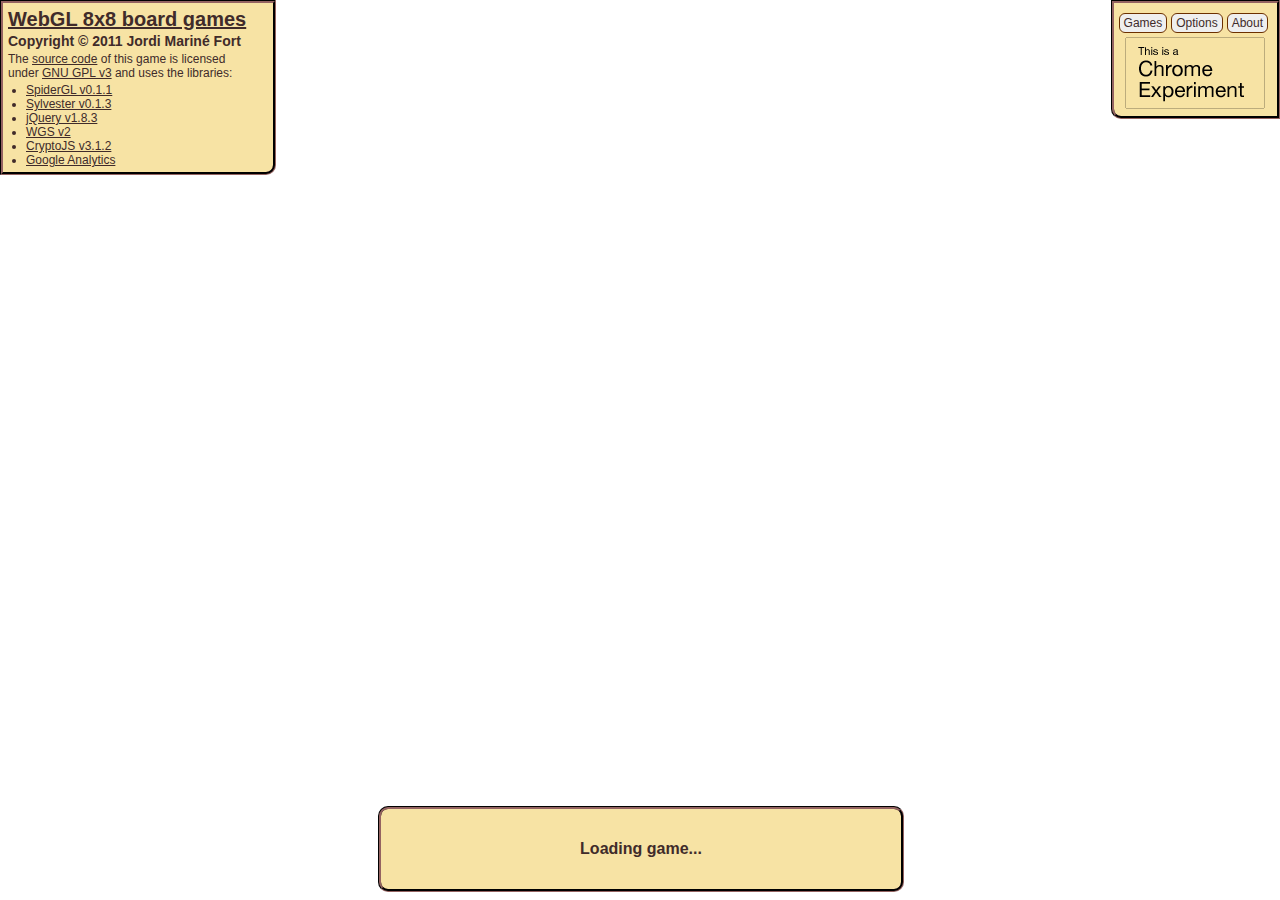
==== commit 42659c3e: "Skip app promotion" ====
--- a/index.html
+++ b/index.html
@@ -12,10 +12,23 @@
 </script>
 
 <script language="javascript">
-if(document.location.href.indexOf("fb_source") != -1) {
-  window.top.location.href="https://www.facebook.com/dialog/apprequests?app_id=249148035263387&message=Request to play with WebGL 8x8 board games!&redirect_uri=https://apps.facebook.com/webglchessboardgames/app.html"; 
+var gid = (document.location.href.indexOf("gid=") != -1) ? document.location.href.substring(document.location.href.indexOf("gid=")+4) : "";
+if(gid.indexOf("&") != -1) gid = gid.substring(0, gid.indexOf("&"));
+
+var provider = (document.location.href.indexOf("provider=") != -1) ? document.location.href.substring(document.location.href.indexOf("provider=")+9) : "";
+if(provider.indexOf("&") != -1) provider = provider.substring(0, provider.indexOf("&"));
+
+if(provider == "facebook.com" || window.top != window.self) {
+  provider = "facebook.com";
+
+  //App promotion (it works, but sometimes it doesn't redirects to the application)
+  //window.top.location.href="https://www.facebook.com/dialog/apprequests?app_id=249148035263387&message=Request to play with WebGL 8x8 board games!&redirect_uri=https://apps.facebook.com/webglchessboardgames/facebook.html" + escape("?provider=" + escape(provider) + "&gid=" + escape(gid)); 
+
+  //Authenticate and load application:
+  window.top.location.href="https://www.facebook.com/dialog/oauth?response_type=code&access_type=offline&scope=email%2Cpublish_actions%2Cmanage_notifications&client_id=249148035263387&approval_prompt=force&redirect_uri=https://apps.facebook.com/webglchessboardgames/app.html"+escape("?provider=facebook.com"); 
+
 } else {
-  document.location.href="app.html";
+  document.location.href="app.html?provider=" + escape(provider) + "&gid=" + escape(gid);
 }
 </script>
 
